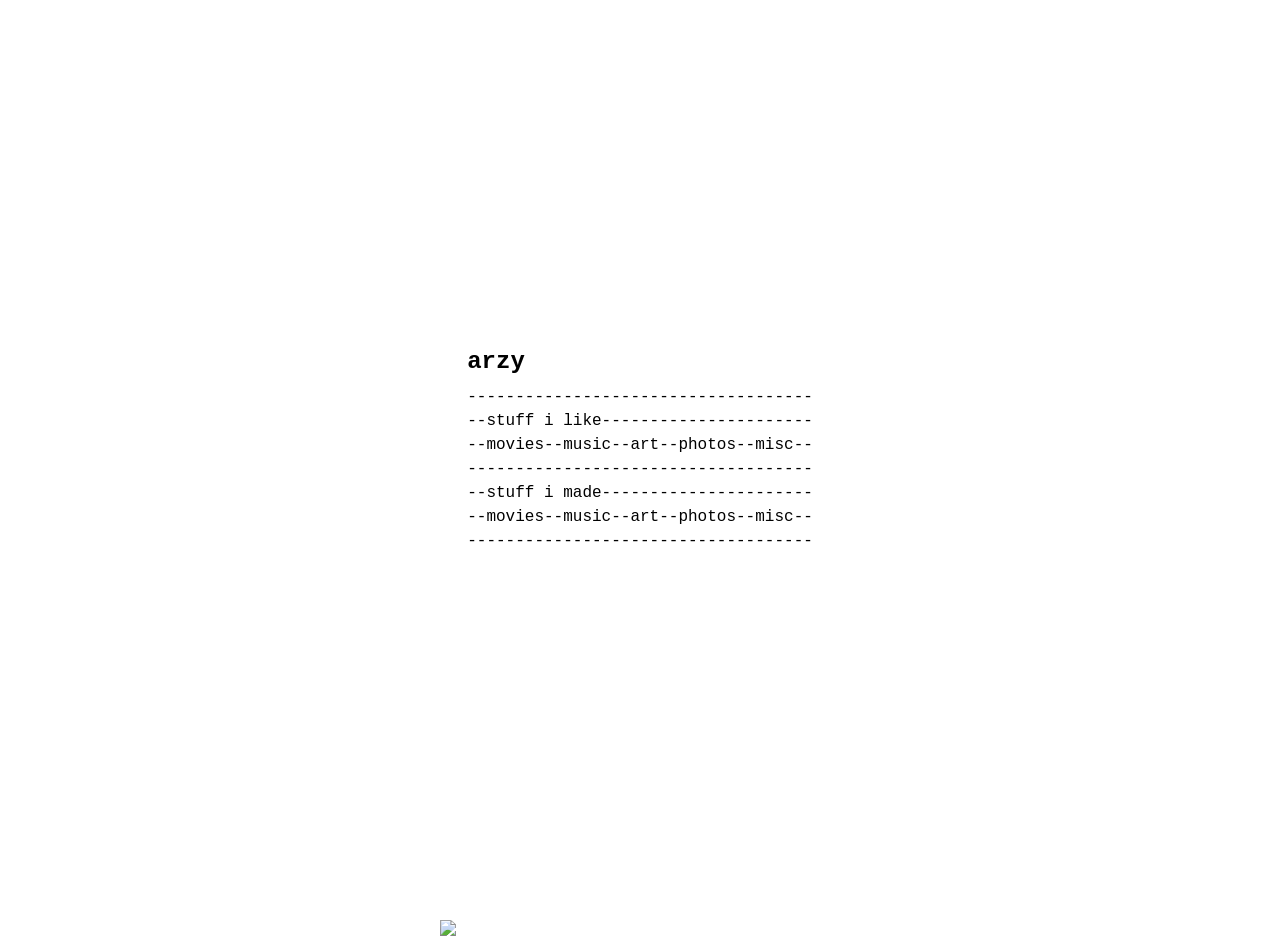
==== .index.html @ c732a8cc "Rename index.html to .index.html" ====
<!DOCTYPE html>
<html lang="en">
<head>
  <meta charset="UTF-8">
  <meta name="viewport" content="width=device-width, initial-scale=1.0">
  <title>Centered Dynamic Columns</title>
  <link rel="stylesheet" href="styles.css">
</head>
<body>
  <div class="container">
    <div class="column">
      <h2>arzy</h2>
      <p>------------------------------------</p>
      <p>--stuff i like----------------------</p>
      <p>--movies--music--art--photos--misc--</p>
      <p>------------------------------------</p>
      <p>--stuff i made----------------------</p>
      <p>--movies--music--art--photos--misc--</p>
      <p>------------------------------------</p>
    </div>
  </div>
  <div class="image-container">
    <img src="Screenshot 2025-02-06 125017.png">
  </div>
</body>
</html>
---- styles.css ----
* {
  margin: 0;
  padding: 0;
  box-sizing: border-box;
}

body, html {
  height: 100%;
  font-family: 'Courier New', Courier, monospace; /* Monospaced font */
}

.container {
  display: flex;
  justify-content: center;
  align-items: center;
  height: 100%;
  width: 100%;
}

.column {
  padding: 20px;
  border-radius: 8px;
  width: auto; /* Let the columns grow or shrink based on their content */
  margin: 0; /* Make sure there’s no margin around the columns */
  white-space: nowrap; /* Prevent text wrapping inside the columns */
}

h2 {
  font-size: 1.5rem;
  margin-bottom: 10px;
}

p {
  font-size: 1rem;
  line-height: 1.5;
}

.image-container {
  display: flex;
  justify-content: center; /* Center the image horizontally */
  align-items: center; /* Center the image vertically */
  margin-top: 20px; /* Space between columns and the image */
  width: 100%; /* Ensure the container takes the full width */
}

.image-container img {
  max-width: 100%; /* Let the image resize responsively */
  height: auto; /* Maintain aspect ratio */
  width: 400px; /* Set a fixed width for the image */
}
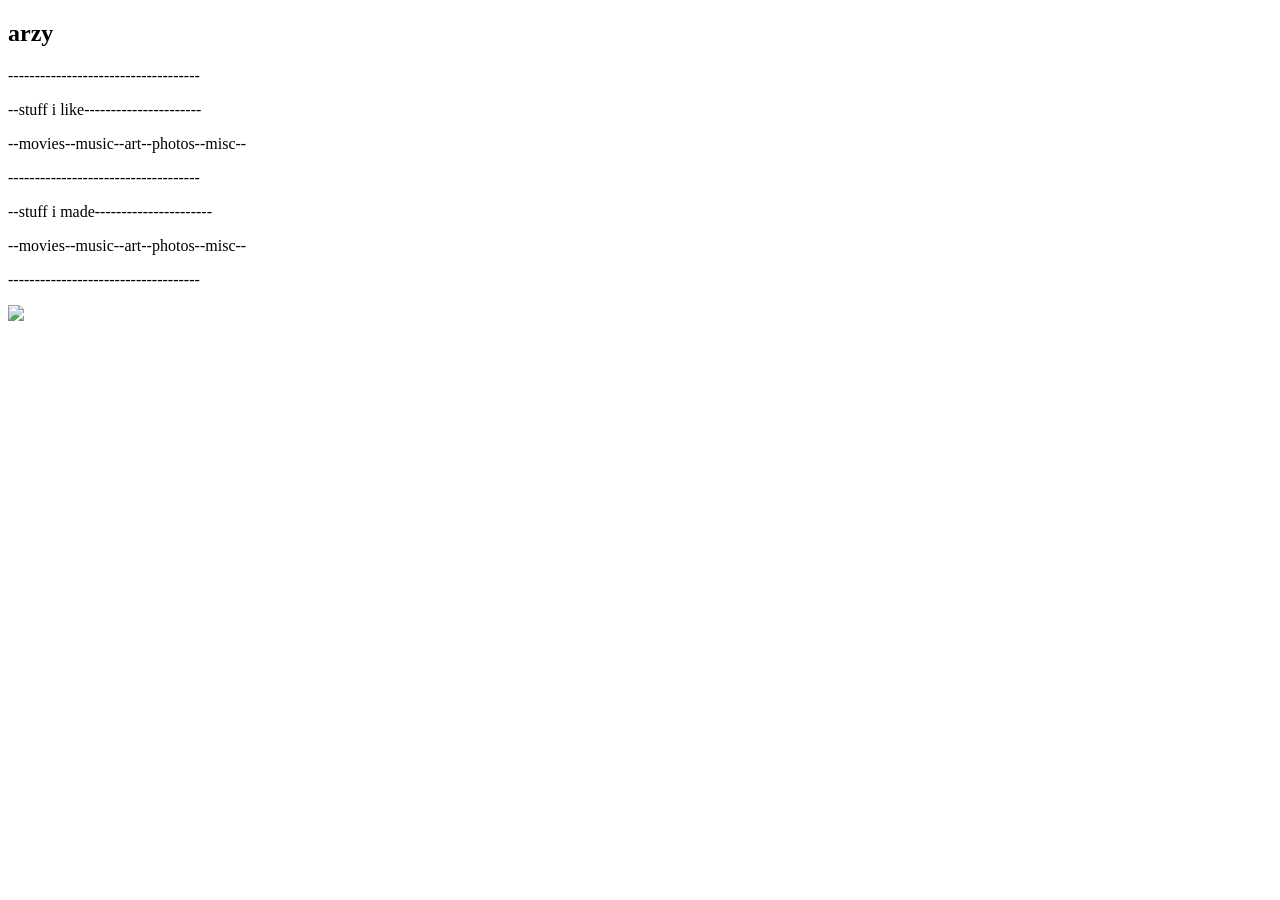
==== commit 410b9ed3: "Update .index.html" ====
--- a/.index.html
+++ b/.index.html
@@ -4,7 +4,7 @@
   <meta charset="UTF-8">
   <meta name="viewport" content="width=device-width, initial-scale=1.0">
   <title>Centered Dynamic Columns</title>
-  <link rel="stylesheet" href="styles.css">
+  <link rel="stylesheet" href=".styles.css">
 </head>
 <body>
   <div class="container">
